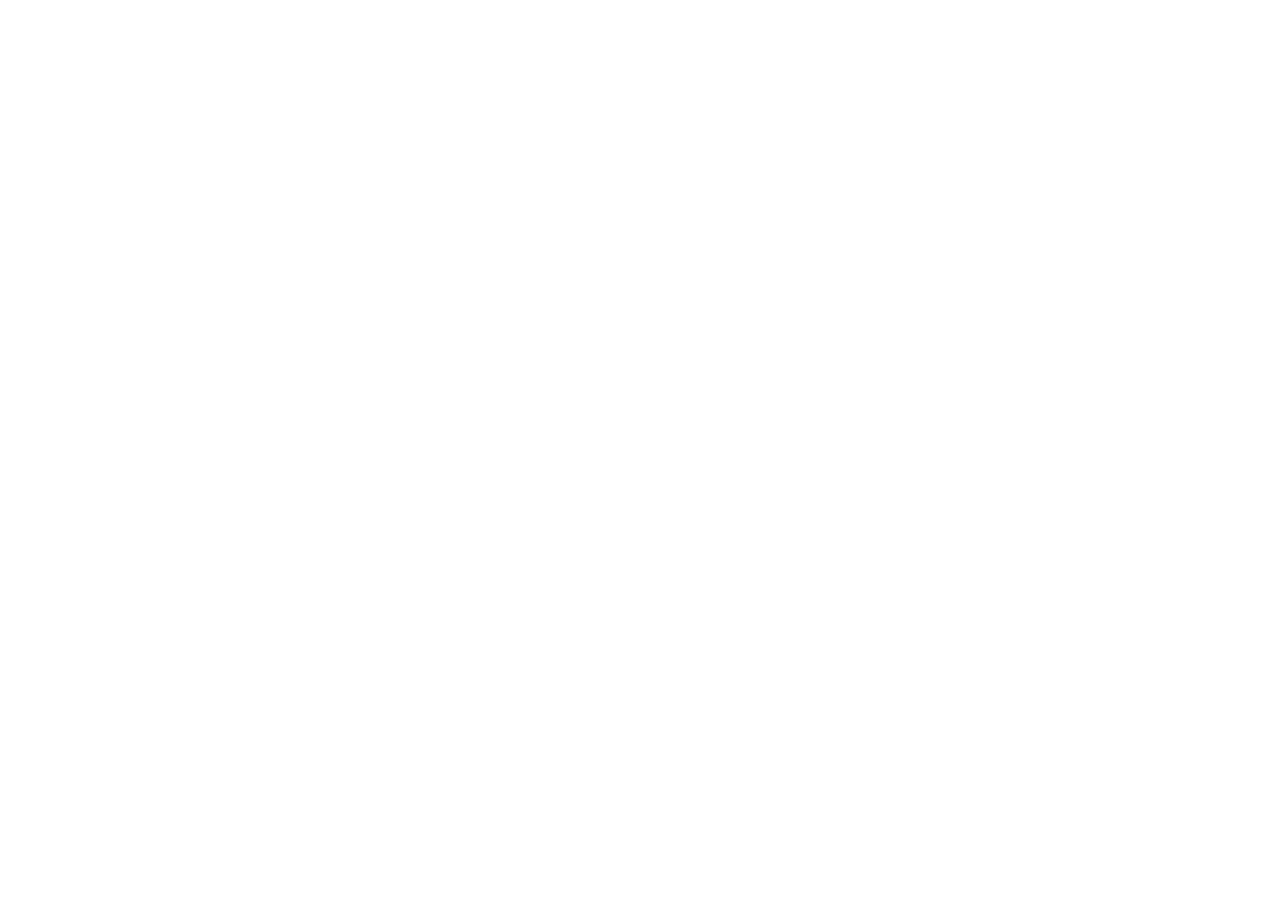
==== cursoPracticoJS/calculadoraLaboral/index.html @ baee2986 "Calculadora laboral" ====
<!DOCTYPE html>
<html lang="en">
<head>
    <meta charset="UTF-8">
    <meta http-equiv="X-UA-Compatible" content="IE=edge">
    <meta name="viewport" content="width=device-width, initial-scale=1.0">
    <title>Document</title>
</head>
<body>
    
</body>
<script src="./main.js"></script>
</html>
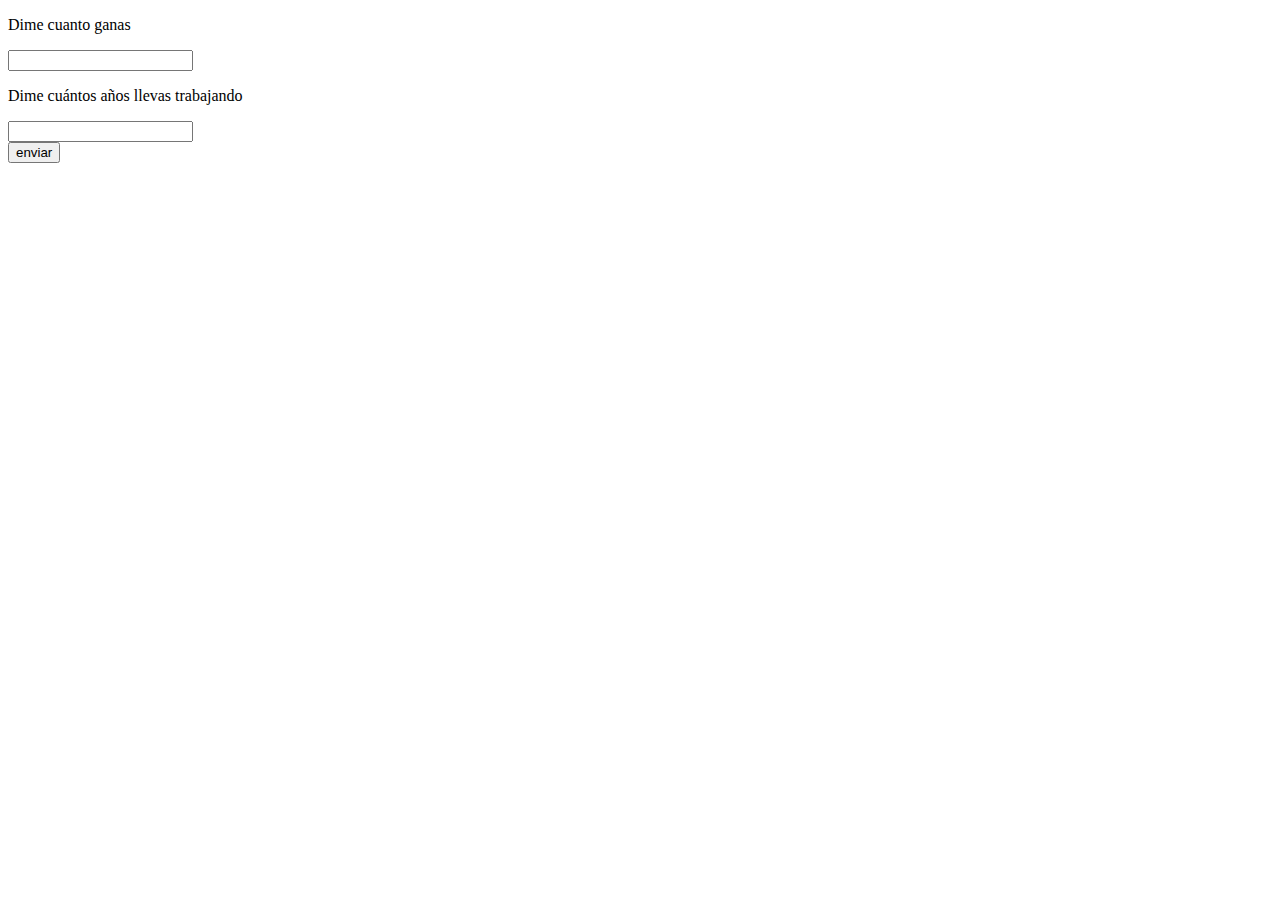
==== commit 725981cc: "funciones casi listas" ====
--- a/cursoPracticoJS/calculadoraLaboral/index.html
+++ b/cursoPracticoJS/calculadoraLaboral/index.html
@@ -7,7 +7,19 @@
     <title>Document</title>
 </head>
 <body>
-    
+    <section>
+        <p>Dime cuanto ganas</p>
+        <input type="number" id="InputSalarioMensual">
+
+        <p>Dime cuántos años llevas trabajando</p>
+        <input type="number" id="InputAntiguedad"> <br>
+        <button type="button" id="SMI" onclick="mostrarSMI()">enviar</button>  
+
+        <div>
+            <p id="result"></p>
+        </div>
+
+    </section>
 </body>
 <script src="./main.js"></script>
 </html>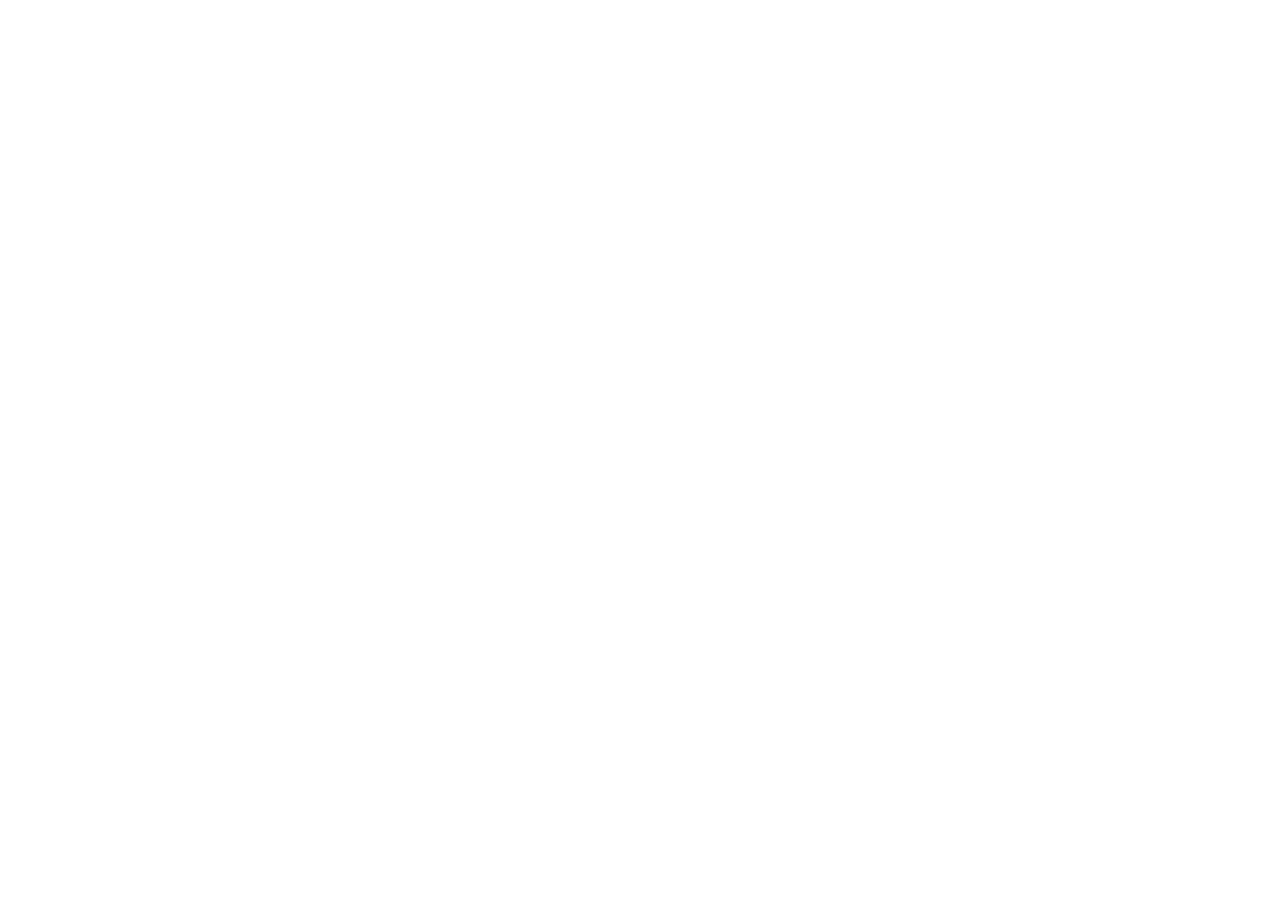
==== commit 5f48f150: "Volviendo a empezar" ====
--- a/cursoPracticoJS/calculadoraLaboral/index.html
+++ b/cursoPracticoJS/calculadoraLaboral/index.html
@@ -7,19 +7,7 @@
     <title>Document</title>
 </head>
 <body>
-    <section>
-        <p>Dime cuanto ganas</p>
-        <input type="number" id="InputSalarioMensual">
-
-        <p>Dime cuántos años llevas trabajando</p>
-        <input type="number" id="InputAntiguedad"> <br>
-        <button type="button" id="SMI" onclick="mostrarSMI()">enviar</button>  
-
-        <div>
-            <p id="result"></p>
-        </div>
-
-    </section>
+    
 </body>
 <script src="./main.js"></script>
 </html>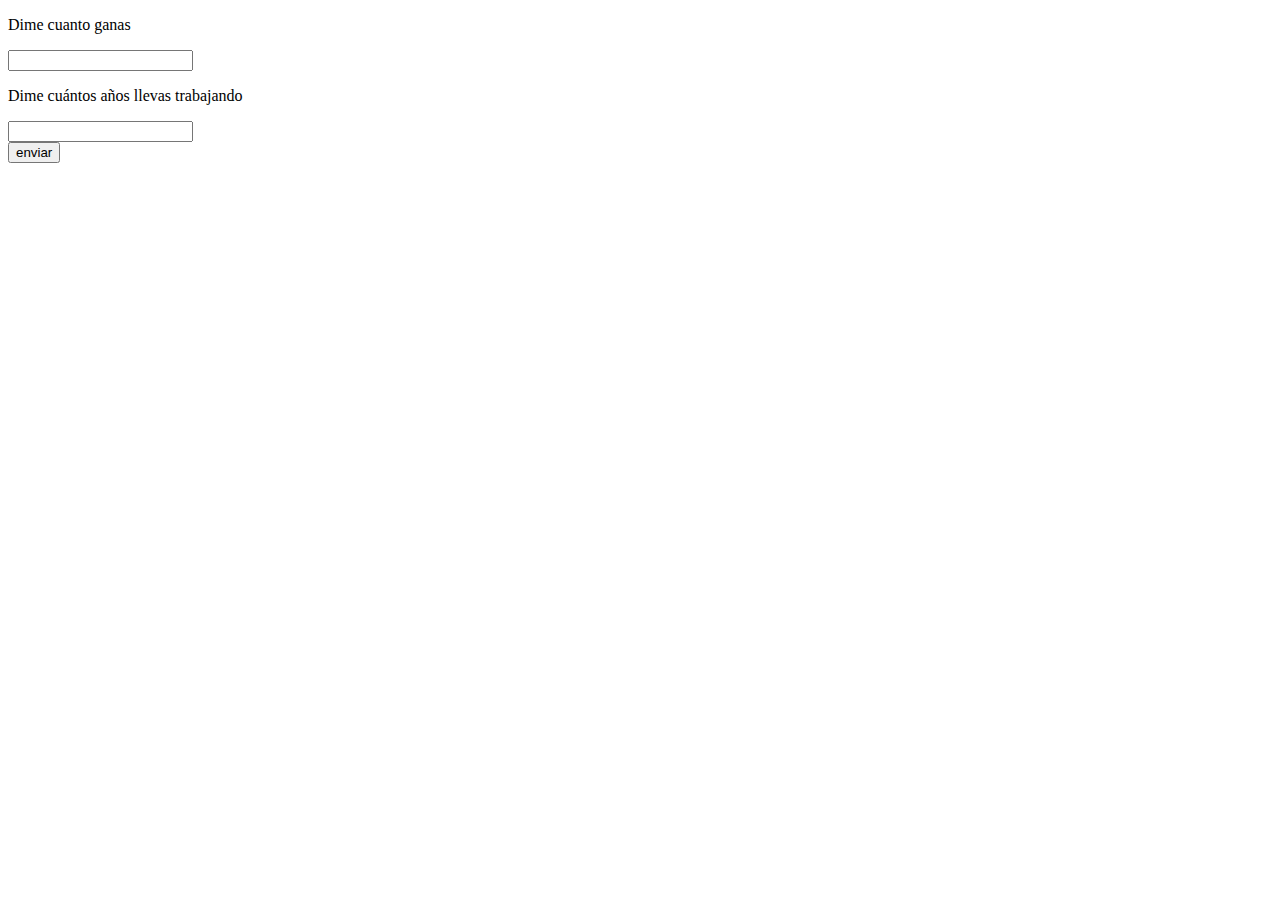
==== commit 84f47ad5: "mandando cambios" ====
--- a/cursoPracticoJS/calculadoraLaboral/index.html
+++ b/cursoPracticoJS/calculadoraLaboral/index.html
@@ -7,7 +7,19 @@
     <title>Document</title>
 </head>
 <body>
-    
+    <section>
+        <p>Dime cuanto ganas</p>
+        <input type="number" id="InputSalarioMensual">
+
+        <p>Dime cuántos años llevas trabajando</p>
+        <input type="number" id="InputAntiguedad"> <br>
+        <button type="button" id="SMI" onclick="mostrarSMI()">enviar</button>  
+
+        <div>
+            <p id="result"></p>
+        </div>
+
+    </section>
 </body>
 <script src="./main.js"></script>
 </html>